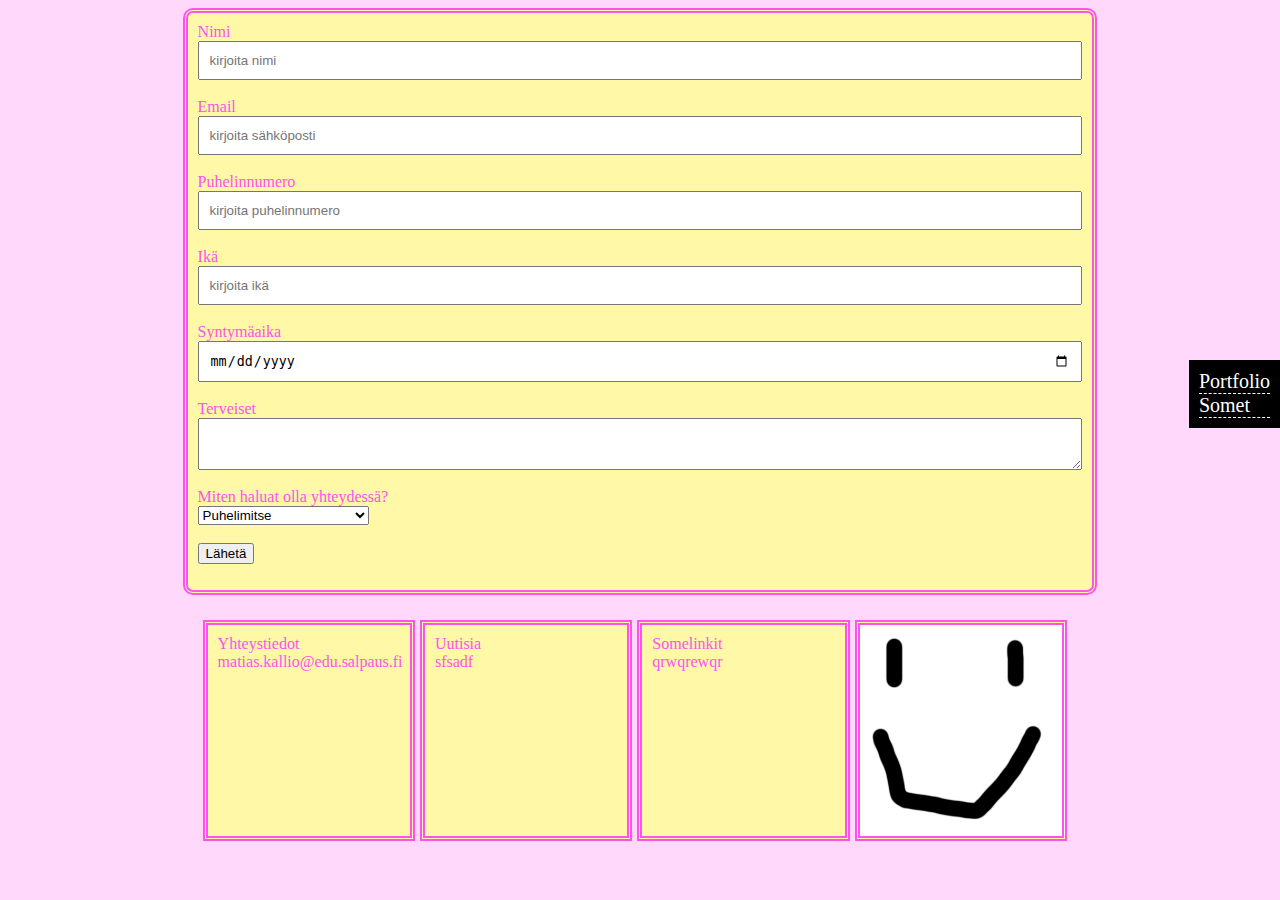
==== otayhteytta.html @ a288a3bb "Initial commit" ====
<html>
  <script src="script2.js"></script>
  <script src="script3.js"></script>
  <head>
    <title>Ota yhteyttä</title>
    <link rel="stylesheet" type="text/css" href="style2.css">
  </head>
  <body class="tausta">
    <div class="virhe"></div>
    <div class="alue1">
        <form class="yhteydenotto">
      <label>Nimi</label>
      <input type="text" class="paknimi" id="ree" placeholder="kirjoita nimi"> <br/><br/>
      <label>Email</label>
      <input type="email" class="pakemail" id="ree2" placeholder="kirjoita sähköposti"> <br/><br/>
      <label>Puhelinnumero</label>
      <input type="number" placeholder="kirjoita puhelinnumero"> <br/><br/>
      <label>Ikä</label>
      <input type="number" placeholder="kirjoita ikä"> <br/><br/>
      <label>Syntymäaika</label>
      <input type="date"> <br/><br/>
      <label>Terveiset</label>
      <textarea></textarea><br/><br/>
      <label>Miten haluat olla yhteydessä?</label>
      <select>
        <option value="Puhelimitse">Puhelimitse</option>
        <option value="Sähköpostitse">Sähköpostitse</option>
        <option value="En halua olla yhteydessä">En halua olla yhteydessä</option>
      </select> <br/> <br/>
      <input class="lahetanappi" type="button" value="Lähetä">
      <ul id="tiedot"></ul>
    </form>
      <div class="laatikko">
        Yhteystiedot
        <br/>
        matias.kallio@edu.salpaus.fi
      </div>
      <div class="laatikko">
        Uutisia
        <br/>
        sfsadf
      </div>
      <div class="laatikko">
        Somelinkit
        <br/>
        qrwqrewqr
      </div>
      <div class="laatikko kuva">
        
      </div>
    </div>
    <ul class="nappula asemointi">
      <li><a href="Portfolio.html">Portfolio</a></li>
      <li>Somet</li>
    </ul>
  </body>
</html>
---- style2.css ----
.nappula{
  background-color:000000;
  padding:10px;
  font-size:20px;
  color:#FFFFFF;
  list-style-type:none;
}
.nappula a{
  text-decoration:none;
  color:#FFFFFF;
}
.nappula li:hover{
  background-color:FF0000;
  border-bottom:1px dashed #000000;
}
.nappula li{
  border-bottom:1px dashed #FFFFFF;
}
.nappula li:active{
  background-color:#FFFFFF;
  color:000000;
}
.nappula a:active{
  color:000000;
}
.asemointi{
  position:fixed;
  top:40%;
  right:0px;
}
.taulukko{
border:1px solid;
border-radius:10px;
}
.background{
  border:1px solid;
  border-radius:10px;
}
.background{
  background-image: 
    linear-gradient(
      rgba(0, 0, 0, 0.3),
      rgba(0, 0, 0, 0.3)
    ),
    url(https://images.ctfassets.net/kt8yvydomzor/6Nn9cU5stkkhUzAyXm518o/5ff075365d1f4fa7b08779a8a46f09fb/KM_Kallio.jpg?w=1440&h=550&fit=fill&f=top);
}
.yhteydenotto label{
  display:block;
}
.alue1{
  width:70%;
  margin:auto;
  border:double 5px;
  border-radius:10px;
  padding:10px;
  background-color:#FFF8A6;
  color:#FF52ED;
}
.yhteydenotto input[type="text"], .yhteydenotto textarea{
  padding:10px;
  width:100%;
}
.yhteydenotto input[type="number"], .yhteydenotto number{
  padding:10px;
  width:100%;
}
.yhteydenotto input[type="email"], .yhteydenotto email{
  padding:10px;
  width:100%;
}
.yhteydenotto input[type="date"], .yhteydenotto date{
  padding:10px;
  width:100%;
}
.tausta{
  background-color:#FFD8FB;
}

.laatikko{
  background-color:#FFF8A6;
  float:left;
  width:24%;
  border:5px double #FF52ED;
  padding:10px;
  box-sizing:border-box;
  margin-top:40px;
  margin-left:5px;
  height:25%;
}
.kuva{
  background-image:url(logo.png);
  background-position: center;
  background-repeat: no-repeat;
  background-size: cover;
}
.asetukset{
  position: fixed;
  top:3%;
  right:3%;
}
.boxi{
  background-color:gray;
  color:white;
  position: fixed;
  top:10%;
  right:10%;
  padding:10px;
}
ul{
  list-style-type:none;
  padding:0;
  margin:0;
}
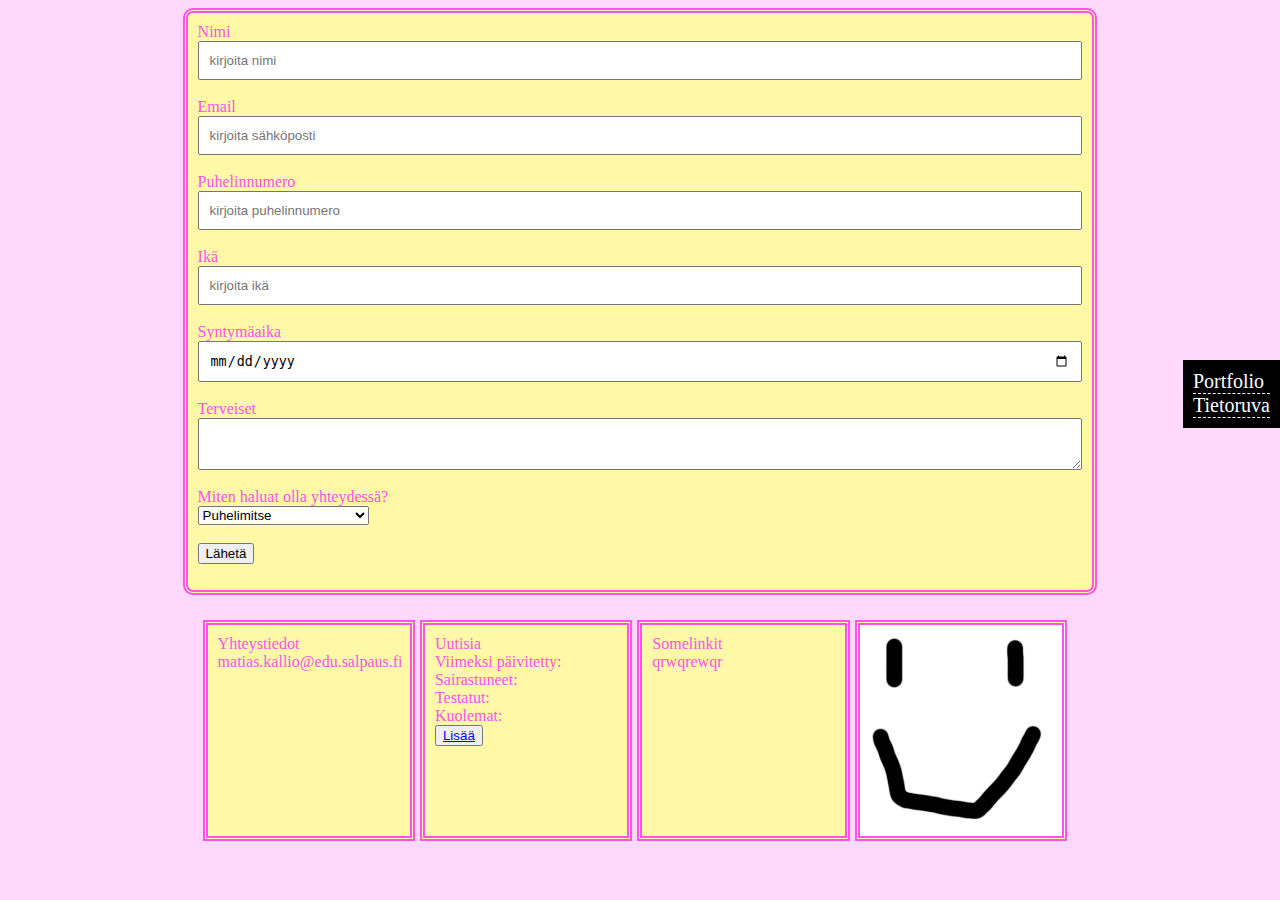
==== commit 6ee752c6: "20201208" ====
--- a/otayhteytta.html
+++ b/otayhteytta.html
@@ -1,5 +1,4 @@
 <html>
-  <script src="script2.js"></script>
   <script src="script3.js"></script>
   <head>
     <title>Ota yhteyttä</title>
@@ -38,7 +37,15 @@
       <div class="laatikko">
         Uutisia
         <br/>
-        sfsadf
+        Viimeksi päivitetty:
+        <div class="korona"></div>
+        Sairastuneet:
+        <div class="tartunnat"></div>
+        Testatut:
+        <div class="testatut"></div>
+        Kuolemat:
+        <div class="kuolemat"></div>
+        <button><a href="korona.html">Lisää</a></button>
       </div>
       <div class="laatikko">
         Somelinkit
@@ -50,8 +57,8 @@
       </div>
     </div>
     <ul class="nappula asemointi">
-      <li><a href="Portfolio.html">Portfolio</a></li>
-      <li>Somet</li>
+      <li><a href="index.html">Portfolio</a></li>
+      <li><a href="tietoturva.html">Tietoruva</a></li>
     </ul>
   </body>
 </html>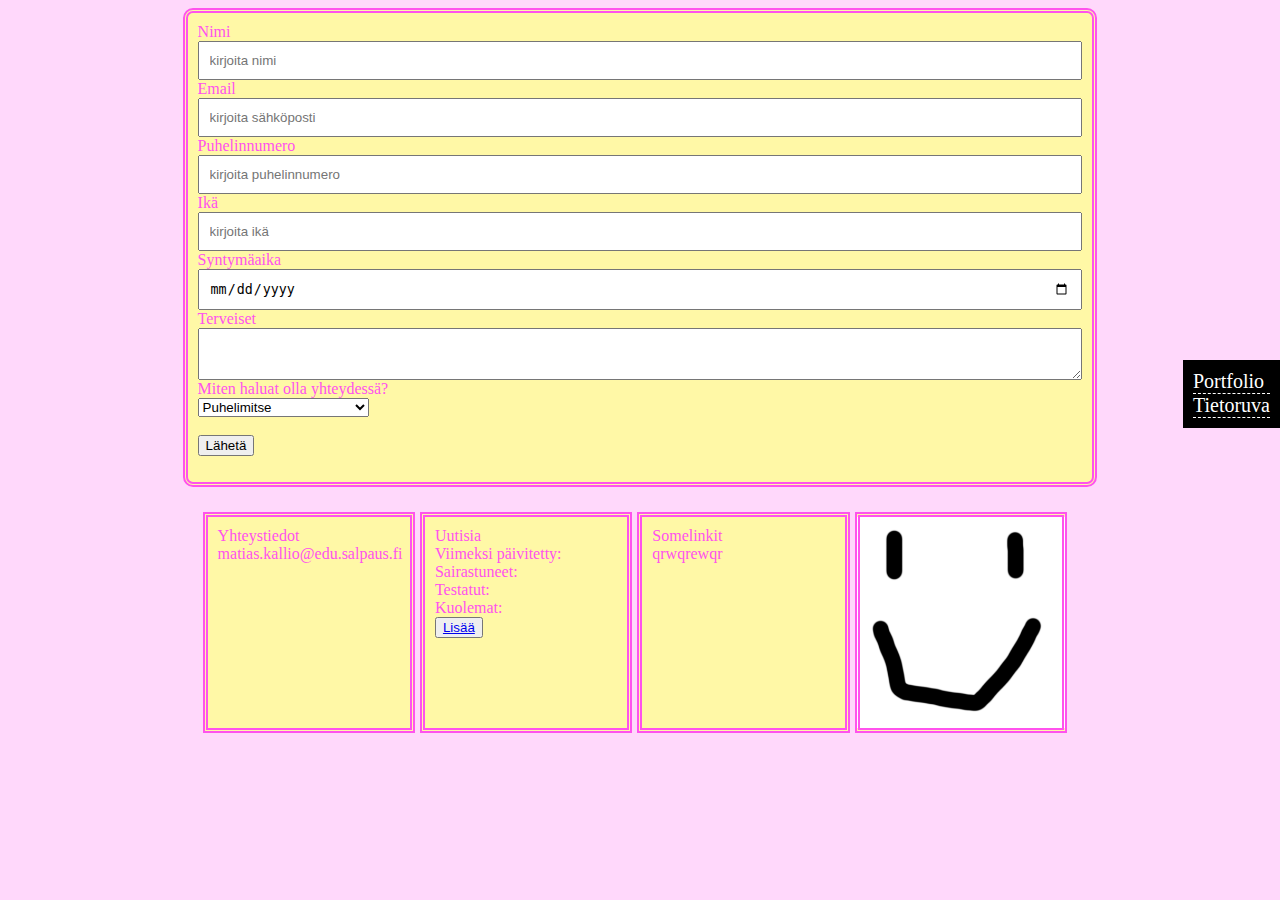
==== commit fce9c117: "20201208" ====
--- a/otayhteytta.html
+++ b/otayhteytta.html
@@ -1,5 +1,5 @@
 <html>
-  <script src="script3.js"></script>
+  
   <head>
     <title>Ota yhteyttä</title>
     <link rel="stylesheet" type="text/css" href="style2.css">
@@ -8,18 +8,24 @@
     <div class="virhe"></div>
     <div class="alue1">
         <form class="yhteydenotto">
+    <div>
       <label>Nimi</label>
-      <input type="text" class="paknimi" id="ree" placeholder="kirjoita nimi"> <br/><br/>
+      <input type="text" id="ree" placeholder="kirjoita nimi"> 
+    </div>
+    <div>
       <label>Email</label>
-      <input type="email" class="pakemail" id="ree2" placeholder="kirjoita sähköposti"> <br/><br/>
+      <input type="email" id="ree2" placeholder="kirjoita sähköposti"> 
+    </div>
       <label>Puhelinnumero</label>
-      <input type="number" placeholder="kirjoita puhelinnumero"> <br/><br/>
+      <input type="number" placeholder="kirjoita puhelinnumero">
       <label>Ikä</label>
-      <input type="number" placeholder="kirjoita ikä"> <br/><br/>
+      <input type="number" placeholder="kirjoita ikä"> 
       <label>Syntymäaika</label>
-      <input type="date"> <br/><br/>
+      <input type="date"> 
       <label>Terveiset</label>
-      <textarea></textarea><br/><br/>
+    <div>
+      <textarea id="terveiset"></textarea>
+    </div>
       <label>Miten haluat olla yhteydessä?</label>
       <select>
         <option value="Puhelimitse">Puhelimitse</option>
@@ -60,5 +66,6 @@
       <li><a href="index.html">Portfolio</a></li>
       <li><a href="tietoturva.html">Tietoruva</a></li>
     </ul>
+    <script src="script3.js"></script>
   </body>
 </html>